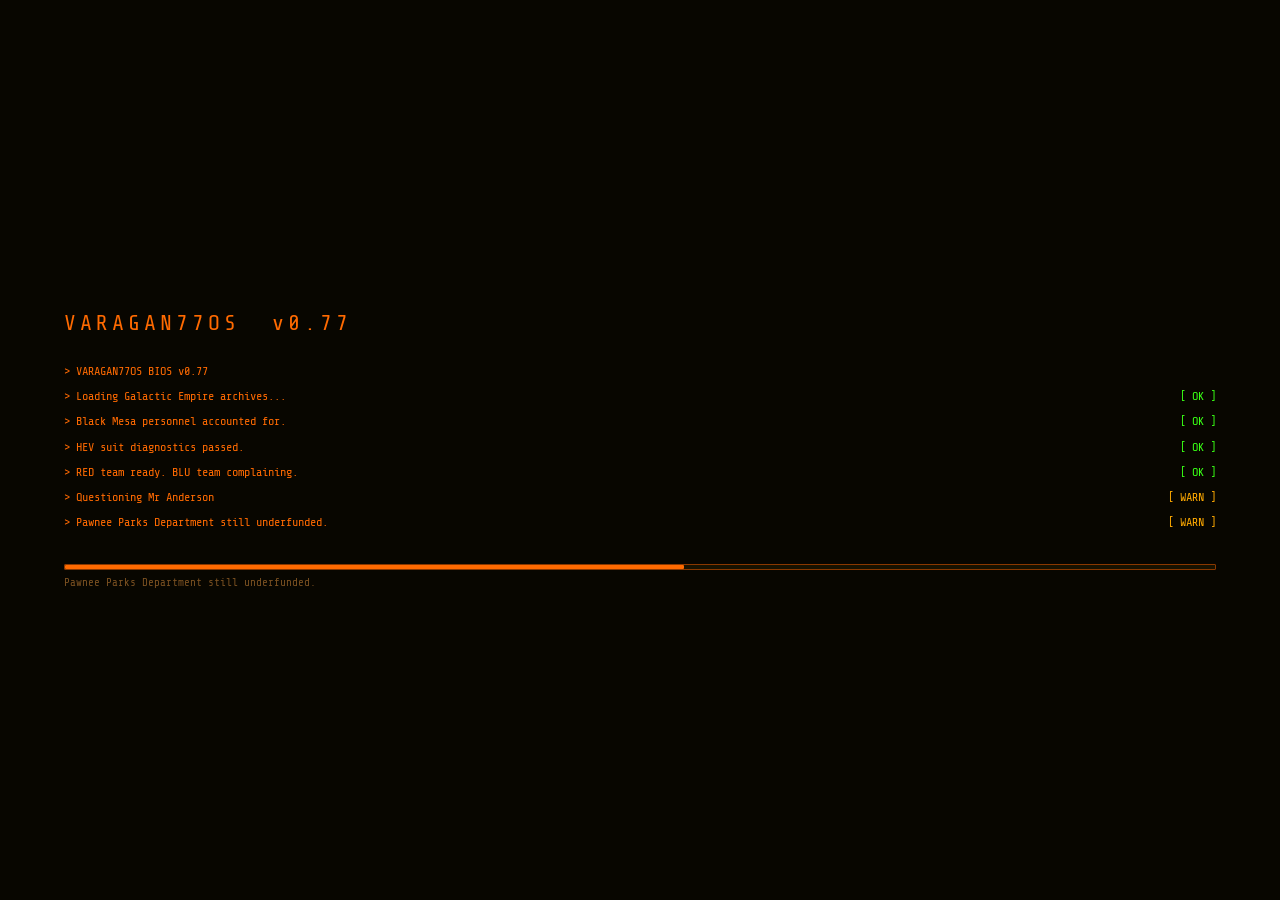
==== index.html @ 09b7897f "Update index.html" ====
<!DOCTYPE html>
<html lang="en">
<head>
  <meta charset="utf-8">
  <meta name="viewport" content="width=device-width, initial-scale=1">
  <title>Varagan77-Portfolio</title>
  <link href="https://fonts.googleapis.com/css2?family=Share+Tech+Mono&display=swap" rel="stylesheet">
</head>
<body>

<!-- 
  ┌───────────────────────────────────────────────────────────────────────┐
  │ CONFIG                                                                │
  └───────────────────────────────────────────────────────────────────────┘
 -->
<script>
const CONFIG = {

/* 
  ┌─────────────────────────────────────────────────────────────────────────────┐
  │ ID                                                                          │
  └─────────────────────────────────────────────────────────────────────────────┘

*/
  name:         'Johannes Willem Kotze',
  alias:        'Varagan77',
  role:         'Student',
  location:     'South Africa',
  github:       'https://github.com/Varagan77',
  githubHandle: 'github.com/Varagan77',
  email:        'johanneswillemkkotze@gmail.com',        
  os_version:   'v0.77',

/* 
  ┌─────────────────────────────────────────────────────────────────────────────┐
  │   ABOUT                                                                     │
  └─────────────────────────────────────────────────────────────────────────────┘
 */
  about: {
    specialty:  'Backend, Systems & App Development',
    aesthetic:  'Retro Freak',
    philosophy: 'If it works, it works / A Fool admires Complexity, a Genuis admires Simplicity'
  },

/* 
  ┌─────────────────────────────────────────────────────────────────────────────┐
  │   SKILLS                                                                    │
  └─────────────────────────────────────────────────────────────────────────────┘
 */
  skills: {
    'BACKEND':         ['C#', 'C++', 'Lua', 'Pyhton', 'SQL'],
    'FRONTEND':        ['HTML', 'CSS', 'JavaScript'],
    'DEVOPS & TOOLS':  ['Git'],
    'SOFT SKILLS':     ['Enjoys Solving Difficult Bugs','Learns by Building','Mentor to others',],
  },

/* 
  ┌─────────────────────────────────────────────────────────────────────────────┐
  │   RESUME/CV                                                                 │
  └─────────────────────────────────────────────────────────────────────────────┘
 */
  resumeUrl: '',
  cvUrl:     '',   
  
/* 
  ┌────────────────────────────────────────────────────────────────────────────┐
  │   WEATHER                                                                  │
  │   weather: {                                                               │
  │     lat:      -26.2041,                                                    │
  │     lon:       28.0473,                                                    │
  │     timezone: 'Africa/Johannesburg',                                       │
  │     city:     'Bloemfontein, ZA',                                          │
  │   },                                                                       │
  │                                                                            │
  └────────────────────────────────────────────────────────────────────────────┘
 */
  
/* 
  ┌─────────────────────────────────────────────────────────────────────────┐
  │  COLOUR PALETTE                                                         │
  └─────────────────────────────────────────────────────────────────────────┘
 */
   colors: {
    accent:      '#ff6a00',          
    accentDim:   '#8a3800',          
    bg:          '#080600',         
    bg2:         '#100c00',        
    bg3:         '#181200',        
    bg4:         '#1f1800',         
    green:       '#39ff14',          
    textMuted:   '#7a5020',         
    winBg:       'rgba(10,7,0,0.97)',
  },

/* 
  ┌─────────────────────────────────────────────────────────────────────────────┐
  │   MATRIX                                                                    │
  └─────────────────────────────────────────────────────────────────────────────┘
 */
  matrix: {
    opacity:    0.20,    
    speed:      200,     
    fontSize:   13,      
    fadeAlpha:  0.014,  
    brightFreq: 0.95,   
    midFreq:    0.78,    
  },

/* 
  ┌─────────────────────────────────────────────────────────────────────────────┐
  │   DONUT                         (o)                                         │
  └─────────────────────────────────────────────────────────────────────────────┘
 */
  donut: {
    cols:       88,       
    rows:       60,       
    fontSize:   '5px',
    lineHeight: '0.82em',
    opacity:    0.85,
    speedA:     0.005,    
    speedB:     0.0018,   
    chars:      '.:-=+#%@',
  },

/* 
  ┌─────────────────────────────────────────────────────────────────────────────┐
  │   TASKBAR                                                                   │
  └─────────────────────────────────────────────────────────────────────────────┘
 */
  taskbarHeight: '40px',

/* 
  ┌─────────────────────────────────────────────────────────────────────────────┐
  │   PANEL                                                                     │
  └─────────────────────────────────────────────────────────────────────────────┘
 */
  widgetWidth:   '162px',
  widgetFadeOut: 0.50,  

/* 
  ┌─────────────────────────────────────────────────────────────────────────────┐
  │   BOOTER TOOTER                                                             │
  └─────────────────────────────────────────────────────────────────────────────┘
 */
  bootLines: [
  { t: 'VARAGAN77OS BIOS v0.77',                              c: ''    },
  { t: 'Loading Galactic Empire archives...',                c: 'ok'   },
  { t: 'Black Mesa personnel accounted for.',                c: 'ok'   },
  { t: 'HEV suit diagnostics passed.',                       c: 'ok'   },
  { t: 'RED team ready. BLU team complaining.',              c: 'ok'   },
  { t: 'Questioning Mr Anderson',                            c: 'warn' },
  { t: 'Pawnee Parks Department still underfunded.',         c: 'warn' },
  { t: 'Brewing coffee... this may take a while.',           c: 'ok'   },
  { t: 'Calibrating copy-pasting module...',                 c: 'ok'   },
  { t: 'Loading GitHub issues I will definitely fix later.', c: 'warn' },
  { t: 'Initializing orange desktop environment.',           c: 'ok'   },
  { t: 'Spinning donut at nominal velocity.',                c: 'ok'   },
  { t: 'System ready. Welcome, Scroller.',                   c: ''     },
  ],

};
</script>


<style id="dvars"></style>

<style>
* { box-sizing: border-box; margin: 0; padding: 0; }
html, body { width: 100%; height: 100%; overflow: hidden; font-family: var(--font); background: var(--bg); }


#matrix { position: fixed; inset: 0; z-index: 0; pointer-events: none; }


#boot {
  position: fixed; inset: 0; z-index: 999;
  background: var(--bg);
  display: flex; flex-direction: column;
  justify-content: center; padding: 3rem 4rem;
}
#boot-title { color: var(--or); font-size: 22px; margin-bottom: 1.5rem; letter-spacing: 4px; }
#boot-log   { font-size: 12px; line-height: 2.1; max-height: 360px; overflow: hidden; }
.bl         { color: var(--or); opacity: 0; transition: opacity 0.08s; }
.bl.ok   .s { color: var(--green); }
.bl.warn .s { color: #ffaa00; }
.bl .s      { float: right; }
#boot-bar   { height: 6px; background: var(--bg3); border: 1px solid var(--or2); border-radius: 1px; margin-top: 1.8rem; }
#boot-fill  { height: 100%; width: 0; background: var(--or); transition: width 0.35s ease; border-radius: 1px; }
#boot-sub   { font-size: 11px; color: var(--dim); margin-top: 6px; }


#taskbar {
  position: fixed; bottom: 0; left: 0; right: 0;
  height: var(--bar-h); z-index: 500;
  background: rgba(6,4,0,0.98);
  border-top: 1px solid var(--or2);
  display: flex; align-items: center; padding: 0 12px; gap: 8px;
}
#tb-brand {
  font-size: 10px; color: var(--or2); letter-spacing: 0.5px;
  white-space: nowrap; flex-shrink: 0;
  padding-right: 12px; border-right: 1px solid var(--or2); margin-right: 4px;
}
#tb-brand a { color: var(--or2); text-decoration: none; }
#tb-brand a:hover { color: var(--or); }
#tb-open { display: flex; gap: 4px; flex: 1; overflow: hidden; }
.tb-item {
  background: var(--bg4); border: 1px solid var(--or2);
  color: var(--or); font-family: var(--font); font-size: 10px;
  padding: 3px 10px; cursor: pointer; height: 26px;
  white-space: nowrap; display: flex; align-items: center; flex-shrink: 0;
}
.tb-item:hover   { background: rgba(255,106,0,0.08); }
.tb-item.focused { background: rgba(255,106,0,0.14); border-color: var(--or); }
#tb-right { display: flex; align-items: center; gap: 10px; flex-shrink: 0; }
#tb-time  { font-size: 11px; color: var(--or2); }
#tb-date  { font-size: 9px;  color: var(--dim); }

#desktop {
  position: fixed; inset: 0; bottom: var(--bar-h);
  z-index: 1; overflow: hidden;
}


#donut-center {
  position: absolute; top: 50%; left: 50%;
  transform: translate(-50%, -50%);
  pointer-events: none; z-index: 2;
  display: inline-block;
}
#donut-pre {
  display: block;
  white-space: pre;
  letter-spacing: 0.14em;
  color: var(--or);
  opacity: var(--donut-op);
  font-size: var(--donut-fs);
  line-height: var(--donut-lh);
}

#donut-ctrl {
  position: absolute; bottom: 10px; left: 50%;
  transform: translateX(-50%); z-index: 10;
}
#donut-btn {
  background: rgba(6,4,0,0.75); border: 1px solid var(--or2);
  color: var(--or2); font-family: var(--font); font-size: 10px;
  padding: 3px 14px; cursor: pointer; letter-spacing: 1px;
  pointer-events: all; transition: color 0.2s, border-color 0.2s;
}
#donut-btn:hover { border-color: var(--or); color: var(--or); }


#username-banner {
  position: absolute; top: 18px; left: 50%; transform: translateX(-50%);
  z-index: 10; pointer-events: none; white-space: nowrap;
  font-size: 22px; letter-spacing: 8px; text-transform: uppercase;
  color: var(--or);
  text-shadow: 0 0 8px var(--or), 0 0 24px var(--or), 0 0 48px #ff3300;
  animation: banner-glow 2.4s ease-in-out infinite alternate, banner-glitch 6s steps(1) infinite;
}
@keyframes banner-glow {
  from { text-shadow: 0 0 6px var(--or), 0 0 18px var(--or), 0 0 36px #ff3300; opacity: 0.85; }
  to   { text-shadow: 0 0 14px var(--or), 0 0 40px var(--or), 0 0 80px #ff6a00; opacity: 1; }
}
@keyframes banner-glitch {
  0%,90%          { transform: translateX(-50%) skewX(0deg); clip-path: none; }
  91%             { transform: translateX(calc(-50% + 3px)) skewX(-2deg); clip-path: inset(10% 0 80% 0); }
  92%             { transform: translateX(calc(-50% - 3px)) skewX(2deg);  clip-path: inset(60% 0 10% 0); }
  93%             { transform: translateX(-50%) skewX(0deg); clip-path: none; }
  96%             { transform: translateX(calc(-50% + 2px)); clip-path: inset(30% 0 50% 0); color: #fff; }
  97%             { transform: translateX(-50%); clip-path: none; color: var(--or); }
}


#icons {
  position: absolute; top: 16px; left: 16px;
  display: flex; flex-direction: column; gap: 4px; z-index: 5;
}
.icon {
  display: flex; flex-direction: column; align-items: center;
  gap: 5px; cursor: pointer; padding: 8px 10px;
  border: 1px solid transparent; width: 82px; user-select: none;
  transition: border-color 0.15s, background 0.15s;
}
.icon:hover  { border-color: var(--or); background: rgba(255,106,0,0.07); }
.icon:active { background: rgba(255,106,0,0.14); }
.icon .ico   { font-size: 26px; line-height: 1; }
.icon .lbl   { font-size: 9px; color: #ffe8cc; text-align: center; text-shadow: 0 0 8px #000; word-break: break-word; }

/* 
  ┌────────────────────────────────────────────────────────────────────────────────────────────────────────────────────┐
  │ .ico {                                                                                                             │
  │   width: 26px;                                                                                                     │
  │   height: 26px;                                                                                                    │
  │   margin: 0 auto;                                                                                                  │
  │   background-color: var(--or);                                                                                     │
  │   -webkit-mask-image: var(--icon-url);                                                                             │
  │   mask-image: var(--icon-url);                                                                                     │
  │   -webkit-mask-size: contain;                                                                                      │
  │   mask-size: contain;                                                                                              │
  │   -webkit-mask-repeat: no-repeat;                                                                                  │
  │   mask-repeat: no-repeat;                                                                                          │
  │   -webkit-mask-position: center;                                                                                   │
  │   mask-position: center;                                                                                           │
  │   image-rendering: pixelated;                                                                                      │
  │ }                                                                                                                  │
  │ .icon:hover .ico { background-color: var(--green, #39ff14); }                                                      │
  │                                                                                                                    │
  └────────────────────────────────────────────────────────────────────────────────────────────────────────────────────┘
 */



#widgets {
  position: absolute; top: 16px; right: 16px;
  display: flex; flex-direction: column; gap: 12px;
  z-index: 5; width: var(--widget-w);
  opacity: var(--widget-fade);
  transition: opacity 0.45s ease;
}
#widgets:hover { opacity: 1; }
.widget {
  background: rgba(8,5,0,0.92); border: 1px solid var(--or2); padding: 10px 12px;
}
.widget-title {
  font-size: 9px; color: var(--dim); letter-spacing: 2px;
  margin-bottom: 8px; border-bottom: 1px solid var(--bg3); padding-bottom: 4px;
}
#clock-canvas { display: block; margin: 0 auto; }
#weather-main { text-align: center; }
#w-loading    { font-size: 10px; color: var(--dim); }
#w-icon       { font-size: 22px; margin-bottom: 4px; }
#w-temp       { font-size: 28px; color: var(--or); line-height: 1; }
#w-unit       { font-size: 11px; color: var(--dim); }
#w-hi-lo      { font-size: 9px;  color: var(--dim); margin-top: 6px; }
#w-city       { font-size: 9px;  color: var(--or2); margin-top: 2px; }
#sysinfo      { font-size: 10px; color: var(--dim); line-height: 1.9; }


.win {
  position: absolute; display: none;
  background: var(--win-bg); border: 1px solid var(--or2);
  z-index: 100; min-width: 320px;
}
.win.show    { display: block; }
.win.focused { border-color: var(--or); }
.win-bar {
  background: var(--or); color: var(--bg);
  padding: 0 0 0 10px; display: flex; align-items: center;
  height: 26px; cursor: move; user-select: none;
  font-size: 11px; font-weight: bold; letter-spacing: 0.5px; font-family: var(--font);
}
.win-bar-btns { margin-left: auto; display: flex; height: 100%; }
.wbtn {
  width: 26px; height: 26px; border: none;
  background: transparent; color: var(--bg);
  font-size: 13px; cursor: pointer; font-family: var(--font);
  display: flex; align-items: center; justify-content: center;
}
.wbtn:hover       { background: rgba(0,0,0,0.2); }
.wbtn.close:hover { background: #c0392b; color: #fff; }
.win-body {
  padding: 14px; font-size: 11px; color: var(--or);
  max-height: 420px; overflow-y: auto; line-height: 1.85;
}
.win-body::-webkit-scrollbar       { width: 5px; }
.win-body::-webkit-scrollbar-track { background: var(--bg2); }
.win-body::-webkit-scrollbar-thumb { background: var(--or2); }


.prompt    { color: var(--green); }
.dim-t     { color: var(--dim); }
.w-section { color: var(--green); font-size: 10px; letter-spacing: 1px; margin: 10px 0 4px; }
.kv        { display: flex; gap: 8px; }
.kv .k     { color: var(--dim); min-width: 82px; }
.kv .v     { color: var(--or); }
.tag {
  display: inline-block; border: 1px solid var(--or2);
  color: var(--dim); font-size: 9px; padding: 1px 7px; margin: 2px 2px 2px 0;
}
.project-card {
  border: 1px solid var(--bg4); padding: 8px 10px; margin-bottom: 7px;
  cursor: pointer; transition: border-color 0.15s, background 0.15s;
}
.project-card:hover { border-color: var(--or); background: rgba(255,106,0,0.05); }
.project-card .pn { color: var(--or); font-size: 11px; }
.project-card .pd { color: var(--dim); font-size: 10px; margin-top: 2px; }
.project-card .pm { font-size: 9px; color: #5a3510; margin-top: 4px; }
a.ol { color: var(--or); text-decoration: none; border-bottom: 1px solid var(--or2); }
a.ol:hover { color: #fff; border-bottom-color: var(--or); }
.ldot::after { content: '...'; animation: ld 1.2s infinite steps(1); }
@keyframes ld { 0%{content:'.'} 33%{content:'..'} 66%{content:'...'} }
.resize-br {
  position: absolute; bottom: 0; right: 0; width: 14px; height: 14px;
  cursor: se-resize; border-right: 2px solid var(--or2); border-bottom: 2px solid var(--or2);
}
</style>


<canvas id="matrix"></canvas>


<div id="boot">
  <div id="boot-title">VARAGAN77OS &nbsp;<span id="boot-ver"></span></div>
  <div id="boot-log"></div>
  <div id="boot-bar"><div id="boot-fill"></div></div>
  <div id="boot-sub">Initialising...</div>
</div>


<div id="desktop" style="display:none;">


  <div id="username-banner"><span id="username-text"></span></div>


  <div id="donut-center">
    <pre id="donut-pre"></pre>
  </div>
  <div id="donut-ctrl">
    <button id="donut-btn">⏸ PAUSE</button>
  </div>

  
  <div id="icons">
  <div class="icon" onclick="openWin('w-about')">
    <div class="ico" style="--icon-url: url('https://unpkg.com/pixelarticons@latest/svg/user.svg')"></div>
    <div class="lbl">about.exe</div>
  </div>
  <div class="icon" onclick="openWin('w-projects'); loadProjects()">
    <div class="ico" style="--icon-url: url('https://unpkg.com/pixelarticons@latest/svg/folder.svg')"></div>
    <div class="lbl">projects.exe</div>
  </div>
  <div class="icon" onclick="openWin('w-skills')">
    <div class="ico" style="--icon-url: url('https://unpkg.com/pixelarticons@latest/svg/sliders.svg')"></div>
    <div class="lbl">skills.exe</div>
  </div>
  <div class="icon" onclick="openWin('w-resume')">
    <div class="ico" style="--icon-url: url('https://unpkg.com/pixelarticons@latest/svg/file.svg')"></div>
    <div class="lbl">resume.exe</div>
  </div>
  <div class="icon" onclick="openWin('w-contact')">
    <div class="ico" style="--icon-url: url('https://unpkg.com/pixelarticons@latest/svg/rss.svg')"></div>
    <div class="lbl">contact.exe</div>
  </div>
</div>

  

  <div id="widgets">
    <div class="widget">
      <div class="widget-title">SYS_CLOCK</div>
      <canvas id="clock-canvas" width="138" height="138"></canvas>
    </div>
    <div class="widget">
      <div class="widget-title">WEATHER</div>
      <div id="weather-main">
        <div id="w-loading" class="ldot">Fetching</div>
      </div>
    </div>
    <div class="widget">
      <div class="widget-title">SYS_INFO</div>
      <div id="sysinfo">
        THEME:&nbsp;&nbsp;ORANGE_WM 2.1<br>
        UP:&nbsp;&nbsp;<span id="si-up">00:00:00</span>
      </div>
    </div>
  </div>

  <div class="win" id="w-about" style="top:60px;left:110px;width:380px;">
    <div class="win-bar" onmousedown="dragStart(event,'w-about')">
      <span>about.exe</span>
      <div class="win-bar-btns">
        <button class="wbtn" onclick="minimiseWin('w-about')">─</button>
        <button class="wbtn close" onclick="closeWin('w-about')">✕</button>
      </div>
    </div>
    <div class="win-body" id="wb-about"></div>
    <div class="resize-br" onmousedown="resizeStart(event,'w-about')"></div>
  </div>


  <div class="win" id="w-projects" style="top:50px;left:200px;width:440px;">
    <div class="win-bar" onmousedown="dragStart(event,'w-projects')">
      <span>live_projects.exe</span>
      <div class="win-bar-btns">
        <button class="wbtn" onclick="minimiseWin('w-projects')">─</button>
        <button class="wbtn close" onclick="closeWin('w-projects')">✕</button>
      </div>
    </div>
    <div class="win-body">
      <div><span class="prompt">C:\<span class="j-alias"></span>&gt;</span> projects.exe --fetch-github</div><br>
      <div id="projects-content"><span class="ldot">Connecting to GitHub</span></div>
    </div>
    <div class="resize-br" onmousedown="resizeStart(event,'w-projects')"></div>
  </div>

 
  <div class="win" id="w-skills" style="top:80px;left:160px;width:360px;">
    <div class="win-bar" onmousedown="dragStart(event,'w-skills')">
      <span>skills.exe</span>
      <div class="win-bar-btns">
        <button class="wbtn" onclick="minimiseWin('w-skills')">─</button>
        <button class="wbtn close" onclick="closeWin('w-skills')">✕</button>
      </div>
    </div>
    <div class="win-body" id="wb-skills"></div>
    <div class="resize-br" onmousedown="resizeStart(event,'w-skills')"></div>
  </div>

  
  <div class="win" id="w-resume" style="top:70px;left:180px;width:400px;">
    <div class="win-bar" onmousedown="dragStart(event,'w-resume')">
      <span>resume.exe</span>
      <div class="win-bar-btns">
        <button class="wbtn" onclick="minimiseWin('w-resume')">─</button>
        <button class="wbtn close" onclick="closeWin('w-resume')">✕</button>
      </div>
    </div>
    <div class="win-body" id="wb-resume"></div>
    <div class="resize-br" onmousedown="resizeStart(event,'w-resume')"></div>
  </div>

  
  <div class="win" id="w-contact" style="top:90px;left:170px;width:360px;">
    <div class="win-bar" onmousedown="dragStart(event,'w-contact')">
      <span>contact.exe</span>
      <div class="win-bar-btns">
        <button class="wbtn" onclick="minimiseWin('w-contact')">─</button>
        <button class="wbtn close" onclick="closeWin('w-contact')">✕</button>
      </div>
    </div>
    <div class="win-body" id="wb-contact"></div>
    <div class="resize-br" onmousedown="resizeStart(event,'w-contact')"></div>
  </div>

</div>


<div id="taskbar">
  <div id="tb-brand">
    created by <a id="tb-ghlink" href="" target="_blank"> All Rights Reserved.</a>
  </div>
  <div id="tb-open"></div>
  <div id="tb-right">
    <div>
      <div id="tb-time">--:--:--</div>
      <div id="tb-date"></div>
    </div>
  </div>
</div>


<script>

(function init() {
  const c = CONFIG.colors;
  document.getElementById('dvars').textContent = `
    :root {
      --or:         ${c.accent};
      --or2:        ${c.accentDim};
      --bg:         ${c.bg};
      --bg2:        ${c.bg2};
      --bg3:        ${c.bg3};
      --bg4:        ${c.bg4};
      --green:      ${c.green};
      --dim:        ${c.textMuted};
      --win-bg:     ${c.winBg};
      --bar-h:      ${CONFIG.taskbarHeight};
      --widget-w:   ${CONFIG.widgetWidth};
      --widget-fade:${CONFIG.widgetFadeOut};
      --donut-fs:   ${CONFIG.donut.fontSize};
      --donut-lh:   ${CONFIG.donut.lineHeight};
      --donut-op:   ${CONFIG.donut.opacity};
      --font: 'Share Tech Mono','Courier New',monospace;
    }
  `;

  document.querySelectorAll('.j-alias').forEach(el => el.textContent = CONFIG.alias);
  document.getElementById('boot-ver').textContent = CONFIG.os_version;
  document.getElementById('username-text').textContent = CONFIG.alias;
  document.getElementById('tb-ghlink').href        = CONFIG.github;
  document.getElementById('tb-ghlink').textContent = CONFIG.githubHandle;


  buildAbout(); buildSkills(); buildResume(); buildContact();
})();


function buildAbout() {
  const a = CONFIG.about;
  document.getElementById('wb-about').innerHTML = `
    <div><span class="prompt">C:\\${CONFIG.alias}&gt;</span> about.exe</div><br>
    <div class="w-section">&gt; WHOAMI</div>
    <div class="kv"><span class="k">name:</span><span class="v">${CONFIG.name}</span></div>
    <div class="kv"><span class="k">alias:</span><span class="v">${CONFIG.alias}</span></div>
    <div class="kv"><span class="k">role:</span><span class="v">${CONFIG.role}</span></div>
    <div class="kv"><span class="k">location:</span><span class="v">${CONFIG.location}</span></div>
    <br>
    <div class="w-section">&gt; SYSTEM.INFO</div>
    <div class="kv"><span class="k">specialty:</span><span class="v">${a.specialty}</span></div>
    <div class="kv"><span class="k">aesthetic:</span><span class="v">${a.aesthetic}</span></div>
    <div class="kv"><span class="k">philosophy:</span><span class="v">${a.philosophy}</span></div>
    <br>
    <div class="w-section">&gt; LINKS</div>
    <div>&rarr; <a class="ol" href="${CONFIG.github}" target="_blank">${CONFIG.githubHandle}</a></div>
    <br>
    <div class="dim-t">[process exited with code 0]</div>
  `;
}

function buildSkills() {
  let html = `<div><span class="prompt">C:\\${CONFIG.alias}&gt;</span> skills.exe --list</div><br>`;
  for (const [sec, tags] of Object.entries(CONFIG.skills)) {
    html += `<div class="w-section">&gt; ${sec}</div>`;
    html += tags.map(t => `<span class="tag">${t}</span>`).join('');
    html += '<br>';
  }
  html += `<br><div class="dim-t">[edit: CONFIG.skills in index.html]</div>`;
  document.getElementById('wb-skills').innerHTML = html;
}

function buildResume() {
  function card(url, filename, desc) {
    return url
      ? `<div class="project-card" onclick="window.open('${url}','_blank')">
           <div class="pn">📄 ${filename}</div>
           <div class="pd">${desc}</div>
           <div class="pm">&rarr; click to download</div>
         </div>`
      : `<div class="project-card" style="cursor:default;opacity:0.5;">
           <div class="pn" style="color:var(--dim)">📄 ${filename}</div>
           <div class="pd">Set CONFIG.resumeUrl / CONFIG.cvUrl to enable</div>
         </div>`;
  }
  document.getElementById('wb-resume').innerHTML = `
    <div><span class="prompt">C:\\${CONFIG.alias}&gt;</span> resume.exe</div><br>
    <div class="w-section">&gt; DOCUMENTS</div>
    ${card(CONFIG.resumeUrl, `Resume_${CONFIG.alias}.pdf`, '1-page resume — ATS keyword optimised')}
    ${card(CONFIG.cvUrl,     `CV_${CONFIG.alias}.pdf`,     'Full CV — projects, contributions & detail')}
    <div class="w-section">&gt; ATS.NOTE</div>
    <div class="dim-t">Resume targets ATS keyword scanners (Workday, Greenhouse).</div>
    <div class="dim-t">CV for direct/recruiter submissions with full context.</div>
  `;
}

function buildContact() {
  document.getElementById('wb-contact').innerHTML = `
    <div><span class="prompt">C:\\${CONFIG.alias}&gt;</span> contact.exe</div><br>
    <div class="kv"><span class="k">GitHub:</span><span class="v"><a class="ol" href="${CONFIG.github}" target="_blank">${CONFIG.githubHandle}</a></span></div>
    <div class="kv"><span class="k">Email:</span><span class="v"><a class="ol" href="mailto:${CONFIG.email}">${CONFIG.email}</a></span></div>
    <br>
    <div class="dim-t">Available for backend roles &amp; collabs.</div>
    <div class="dim-t">Response time: &lt; 24h</div>
  `;
}


async function runBoot() {
  const log  = document.getElementById('boot-log');
  const fill = document.getElementById('boot-fill');
  const sub  = document.getElementById('boot-sub');
  for (let i = 0; i < CONFIG.bootLines.length; i++) {
    const {t, c} = CONFIG.bootLines[i];
    const d = document.createElement('div');
    d.className = 'bl ' + c;
    const badge = c === 'ok' ? '[  OK  ]' : c === 'warn' ? '[ WARN ]' : '';
    d.innerHTML = `&gt; ${t}${badge ? `<span class="s">${badge}</span>` : ''}`;
    log.appendChild(d);
    requestAnimationFrame(() => d.style.opacity = '1');
    fill.style.width = ((i + 1) / CONFIG.bootLines.length * 100) + '%';
    sub.textContent = t;
    await sleep(155 + Math.random() * 125);
  }
  await sleep(500);
  document.getElementById('boot').style.display = 'none';
  document.getElementById('desktop').style.display = 'block';
  startAll();
}
const sleep = ms => new Promise(r => setTimeout(r, ms));


function startMatrix() {
  const canvas = document.getElementById('matrix');
  const ctx    = canvas.getContext('2d');
  const cfg    = CONFIG.matrix;
  canvas.style.opacity = cfg.opacity;

  function resize() { canvas.width = window.innerWidth; canvas.height = window.innerHeight; }
  resize();
  window.addEventListener('resize', resize);

  const colW = cfg.fontSize + 2;
  let drops  = [];
  const initDrops = () => {
    drops = Array.from({ length: Math.floor(canvas.width / colW) }, () => Math.random() * -60);
  };
  initDrops();
  window.addEventListener('resize', initDrops);

  const chars = 'アイウエオカキクケコサシスセソタチツテトナニヌネノABCDEFGHIJKLMNOPQRSTUVWXYZ0123456789';

  setInterval(() => {
    ctx.fillStyle = `rgba(8,6,0,${cfg.fadeAlpha})`;
    ctx.fillRect(0, 0, canvas.width, canvas.height);
    ctx.font = `${cfg.fontSize}px monospace`;
    for (let i = 0; i < drops.length; i++) {
      const r = Math.random();
      ctx.fillStyle = r > cfg.brightFreq ? '#ffffff'
                    : r > cfg.midFreq    ? '#ff8c00'
                    :                      CONFIG.colors.accent;
      ctx.fillText(chars[Math.floor(Math.random() * chars.length)], i * colW, drops[i] * cfg.fontSize);
      if (drops[i] * cfg.fontSize > canvas.height && Math.random() > 0.975) drops[i] = 0;
      drops[i]++;
    }
  }, cfg.speed);
}


function drawClock() {
  const c = document.getElementById('clock-canvas');
  const ctx = c.getContext('2d');
  const W = c.width, H = c.height, cx = W/2, cy = H/2, r = W/2 - 8;
  const now = new Date();
  const hr = now.getHours() % 12, mn = now.getMinutes(), sc = now.getSeconds();

  ctx.clearRect(0, 0, W, H);
  
  ctx.beginPath(); ctx.arc(cx, cy, r, 0, Math.PI*2);
  ctx.fillStyle = 'rgba(10,7,0,0.96)'; ctx.fill();
  ctx.strokeStyle = CONFIG.colors.accentDim; ctx.lineWidth = 1.5; ctx.stroke();
  
  for (let i = 0; i < 12; i++) {
    const a = (i/12)*Math.PI*2, major = i%3===0;
    ctx.beginPath();
    ctx.moveTo(cx+Math.cos(a)*(major ? r-14 : r-8), cy+Math.sin(a)*(major ? r-14 : r-8));
    ctx.lineTo(cx+Math.cos(a)*(r-3), cy+Math.sin(a)*(r-3));
    ctx.strokeStyle = major ? CONFIG.colors.accent : '#3a1800';
    ctx.lineWidth = major ? 2 : 1; ctx.stroke();
  }
  
  const hand = (angle, len, w, col) => {
    ctx.beginPath(); ctx.moveTo(cx, cy);
    ctx.lineTo(cx+Math.cos(angle)*len, cy+Math.sin(angle)*len);
    ctx.strokeStyle = col; ctx.lineWidth = w; ctx.lineCap = 'round'; ctx.stroke();
  };
  hand(((hr+mn/60)/12)*Math.PI*2-Math.PI/2, r*0.52, 2.5, CONFIG.colors.accent);
  hand(((mn+sc/60)/60)*Math.PI*2-Math.PI/2, r*0.72, 1.8, '#ff8c00');
  hand((sc/60)*Math.PI*2-Math.PI/2,         r*0.83, 1,   CONFIG.colors.green);
  ctx.beginPath(); ctx.arc(cx, cy, 4, 0, Math.PI*2);
  ctx.fillStyle = CONFIG.colors.accent; ctx.fill();
}


const bootTime = Date.now();
function startClock() {
  const tick = () => {
    const now = new Date();
    document.getElementById('tb-time').textContent = now.toLocaleTimeString('en-GB');
    document.getElementById('tb-date').textContent = now.toLocaleDateString('en-GB', {weekday:'short',day:'2-digit',month:'short'});
    const up = Math.floor((Date.now()-bootTime)/1000);
    const p  = n => String(n).padStart(2,'0');
    document.getElementById('si-up').textContent = `${p(Math.floor(up/3600))}:${p(Math.floor((up%3600)/60))}:${p(up%60)}`;
    drawClock();
  };
  tick(); setInterval(tick, 1000);
}


const WX_ICONS = {'0':'☀️','1':'🌤','2':'⛅','3':'☁️','45':'🌫','48':'🌫','51':'🌦','61':'🌧','71':'🌨','80':'🌦','95':'⛈','99':'⛈'};
async function resolveLocation() {
  if (navigator.geolocation) {
    try {
      const pos = await new Promise((resolve, reject) => {
        navigator.geolocation.getCurrentPosition(resolve, reject, {
          timeout: 5000,
          maximumAge: 600000
        });
      });
      return {
        real: true,
        lat: pos.coords.latitude,
        lon: pos.coords.longitude,
        timezone: Intl.DateTimeFormat().resolvedOptions().timeZone,
      };
    } catch (e) {
      return { real: false };
    }
  }
  return { real: false };
}

async function reverseGeocode(lat, lon) {
  try {
    const res = await fetch(`https://nominatim.openstreetmap.org/reverse?lat=${lat}&lon=${lon}&format=json`);
    const d = await res.json();
    return d.address.city || d.address.town || d.address.village || 'Your location';
  } catch (e) {
    return 'Your location';
  }
}

async function loadWeather() {
  const loc = await resolveLocation();

  if (!loc.real) {
    const fake = getCosmicFallbackWeather();
    document.getElementById('weather-main').innerHTML = `
      <div id="w-icon">${fake.icon}</div>
      <div id="w-temp">${fake.temp}<span id="w-unit">°C</span></div>
      <div id="w-hi-lo">H:${fake.hi}° / L:${fake.lo}°</div>
      <div id="w-city">${fake.city}</div>
    `;
    return;
  }

  const city = await reverseGeocode(loc.lat, loc.lon);
  try {
    const res = await fetch(`https://api.open-meteo.com/v1/forecast?latitude=${loc.lat}&longitude=${loc.lon}&current=temperature_2m,weathercode&daily=temperature_2m_max,temperature_2m_min&timezone=${loc.timezone}&forecast_days=1`);
    const d = await res.json();
    const temp = Math.round(d.current.temperature_2m);
    const code = String(d.current.weathercode);
    const hi = Math.round(d.daily.temperature_2m_max[0]);
    const lo = Math.round(d.daily.temperature_2m_min[0]);
    document.getElementById('weather-main').innerHTML = `
      <div id="w-icon">${WX_ICONS[code]||'🌡'}</div>
      <div id="w-temp">${temp}<span id="w-unit">°C</span></div>
      <div id="w-hi-lo">H:${hi}° / L:${lo}°</div>
      <div id="w-city">${city}</div>
    `;
  } catch(e) {
    const fake = getCosmicFallbackWeather();
    document.getElementById('weather-main').innerHTML = `
      <div id="w-icon">${fake.icon}</div>
      <div id="w-temp">${fake.temp}<span id="w-unit">°C</span></div>
      <div id="w-hi-lo">H:${fake.hi}° / L:${fake.lo}°</div>
      <div id="w-city">${fake.city}</div>
    `;
  }
}

const COSMIC_FALLBACK_PLANETS = [
  { name: 'Kepler-442b', tempRange: [-40, 15] },
  { name: 'Proxima Centauri b', tempRange: [-90, 30] },
  { name: 'TRAPPIST-1e', tempRange: [-60, 20] },
  { name: 'Gliese 581g', tempRange: [-30, 40] },
  { name: 'HD 40307g', tempRange: [-70, 10] },
  { name: 'Mars', tempRange: [-125, -20] },
  { name: 'Titan', tempRange: [-180, -170] },
  { name: 'Kepler-186f', tempRange: [-85, 5] },
];

function randomBetween(min, max) {
  return Math.random() * (max - min) + min;
}

function getCosmicFallbackWeather() {
  const planet = COSMIC_FALLBACK_PLANETS[Math.floor(Math.random() * COSMIC_FALLBACK_PLANETS.length)];
  const lat = randomBetween(-90, 90);
  const lon = randomBetween(-180, 180);
  const temp = Math.round(randomBetween(planet.tempRange[0], planet.tempRange[1]));
  const hi = temp + Math.round(randomBetween(1, 5));
  const lo = temp - Math.round(randomBetween(1, 5));
  const icons = ['☀️','🌤','⛅','☁️','🌫','🌦','🌧','🌨','⛈','🌌','☄️'];
  const icon = icons[Math.floor(Math.random() * icons.length)];
  return {
    city: `${planet.name} (${lat.toFixed(2)}°, ${lon.toFixed(2)}°)`,
    icon, temp, hi, lo
  };
}

(function setupDonut() {
  const cfg = CONFIG.donut;
  const R1=1, R2=2, K2=5, SW=cfg.cols, SH=cfg.rows;
  const K1  = SW*K2*2/(8*(R1+R2));  
  const CHR = cfg.chars;
  let dA=1.57, dB=0, playing=true, raf;

  function renderDonut(A, B) {
    const ca=Math.cos(A),sa=Math.sin(A),cb=Math.cos(B),sb=Math.sin(B);
    const out=new Array(SW*SH).fill(' ');
    const zb =new Array(SW*SH).fill(0);
    for(let t=0; t<6.2832; t+=0.07){
      const ct=Math.cos(t), st=Math.sin(t);
      const cx=R2+R1*ct, cy=R1*st;
      for(let p=0; p<6.2832; p+=0.02){
        const cp=Math.cos(p), sp=Math.sin(p);
        const x = cx*(cb*cp+sa*sb*sp) - cy*ca*sb;
        const y = cx*(sb*cp-sa*cb*sp) + cy*ca*cb;
        const z = cx*ca*sp + cy*sa + K2;
        const zi = 1/z;
        const xp = ((0.5*SW + K1*zi*x)|0);
        const yp = ((0.5*SH - K1*zi*y)|0);
        if(xp<0||xp>=SW||yp<0||yp>=SH) continue;
        const idx = SW*yp+xp;
        const lum = 0.707*(cp*ct*sb - ca*ct*sp - sa*st + cb*(ca*st - ct*sa*sp));
        if(lum<0||zi<=zb[idx]) continue;
        zb[idx]=zi; out[idx]=CHR[(lum*CHR.length)|0];
      }
    }
    let s='';
    for(let row=0; row<SH; row++) s += out.slice(row*SW,(row+1)*SW).join('')+'\n';
    return s;
  }

  const pre = document.getElementById('donut-pre');
  function frame() {
    pre.textContent = renderDonut(dA, dB);
    dA += cfg.speedA; dB += cfg.speedB;
    if(playing) raf = requestAnimationFrame(frame);
  }

  document.getElementById('donut-btn').addEventListener('click', () => {
    playing = !playing;
    document.getElementById('donut-btn').textContent = playing ? '⏸ PAUSE' : '▶ RESUME';
    if(playing) frame(); else cancelAnimationFrame(raf);
  });

  window._donutStart = frame;  
})();


let projectsLoaded = false;
async function loadProjects() {
  if (projectsLoaded) return;
  const el = document.getElementById('projects-content');
  try {
    const res = await fetch(`https://api.github.com/users/${CONFIG.alias}/repos?sort=updated&per_page=12`);
    const repos = await res.json();
    if (!Array.isArray(repos)||!repos.length){
      el.innerHTML='<span class="dim-t">No public repos found.</span>'; return;
    }
    projectsLoaded = true;
    el.innerHTML = repos.map(r=>`
      <div class="project-card" onclick="window.open('${r.html_url}','_blank')">
        <div class="pn">📂 ${r.name}</div>
        <div class="pd">${r.description||'<span class="dim-t">No description</span>'}</div>
        <div class="pm">${r.language?`[${r.language}]`:''} ★${r.stargazers_count} · ${new Date(r.updated_at).toLocaleDateString('en-GB')}</div>
      </div>
    `).join('');
  } catch(e){
    el.innerHTML='<span class="dim-t">GitHub API error. Check connection.</span>';
  }
}


let zTop=200;
const minimised={};

function openWin(id) {
  const w=document.getElementById(id);
  if(minimised[id]){w.style.display='block';minimised[id]=false;}
  w.classList.add('show'); focusWin(id); updateTaskbar();
}
function closeWin(id) {
  document.getElementById(id).classList.remove('show'); updateTaskbar();
}
function minimiseWin(id) {
  const w=document.getElementById(id);
  w.style.display='none'; minimised[id]=true; updateTaskbar();
}
function focusWin(id) {
  document.querySelectorAll('.win').forEach(w=>w.classList.remove('focused'));
  const w=document.getElementById(id);
  w.classList.add('focused'); w.style.zIndex=++zTop;
}
function updateTaskbar() {
  const tb=document.getElementById('tb-open');
  tb.innerHTML='';
  document.querySelectorAll('.win').forEach(w=>{
    if(!w.classList.contains('show')&&!minimised[w.id]) return;
    const label=w.querySelector('.win-bar span');
    const btn=document.createElement('div');
    btn.className='tb-item'+(w.classList.contains('focused')?' focused':'');
    btn.textContent=label?label.textContent.slice(0,28):w.id;
    btn.onclick=()=>{
      if(minimised[w.id]) openWin(w.id); else focusWin(w.id);
      updateTaskbar();
    };
    tb.appendChild(btn);
  });
}


let drag=null,dragOX,dragOY;
function dragStart(e,id){
  drag=document.getElementById(id);
  const r=drag.getBoundingClientRect();
  dragOX=e.clientX-r.left; dragOY=e.clientY-r.top;
  focusWin(id); updateTaskbar(); e.preventDefault();
}
document.addEventListener('mousemove',e=>{
  if(!drag) return;
  drag.style.left=Math.max(0,e.clientX-dragOX)+'px';
  drag.style.top =Math.max(0,e.clientY-dragOY)+'px';
  drag.style.right='auto'; drag.style.bottom='auto';
});
document.addEventListener('mouseup',()=>drag=null);


let rsEl=null,rsX,rsY,rsW,rsH;
function resizeStart(e,id){
  rsEl=document.getElementById(id);
  rsX=e.clientX; rsY=e.clientY; rsW=rsEl.offsetWidth; rsH=rsEl.offsetHeight;
  e.preventDefault(); e.stopPropagation();
}
document.addEventListener('mousemove',e=>{
  if(!rsEl) return;
  rsEl.style.width=Math.max(260,rsW+(e.clientX-rsX))+'px';
  const nh=Math.max(140,rsH+(e.clientY-rsY));
  rsEl.style.maxHeight=nh+'px';
  const body=rsEl.querySelector('.win-body');
  if(body) body.style.maxHeight=(nh-30)+'px';
});
document.addEventListener('mouseup',()=>rsEl=null);


document.getElementById('desktop').addEventListener('mousedown',e=>{
  if(e.target.id==='desktop'){
    document.querySelectorAll('.win').forEach(w=>w.classList.remove('focused'));
    updateTaskbar();
  }
});


function startAll(){
  startMatrix();
  startClock();
  loadWeather();
  window._donutStart();
}

runBoot();
</script>
</body>
</html>
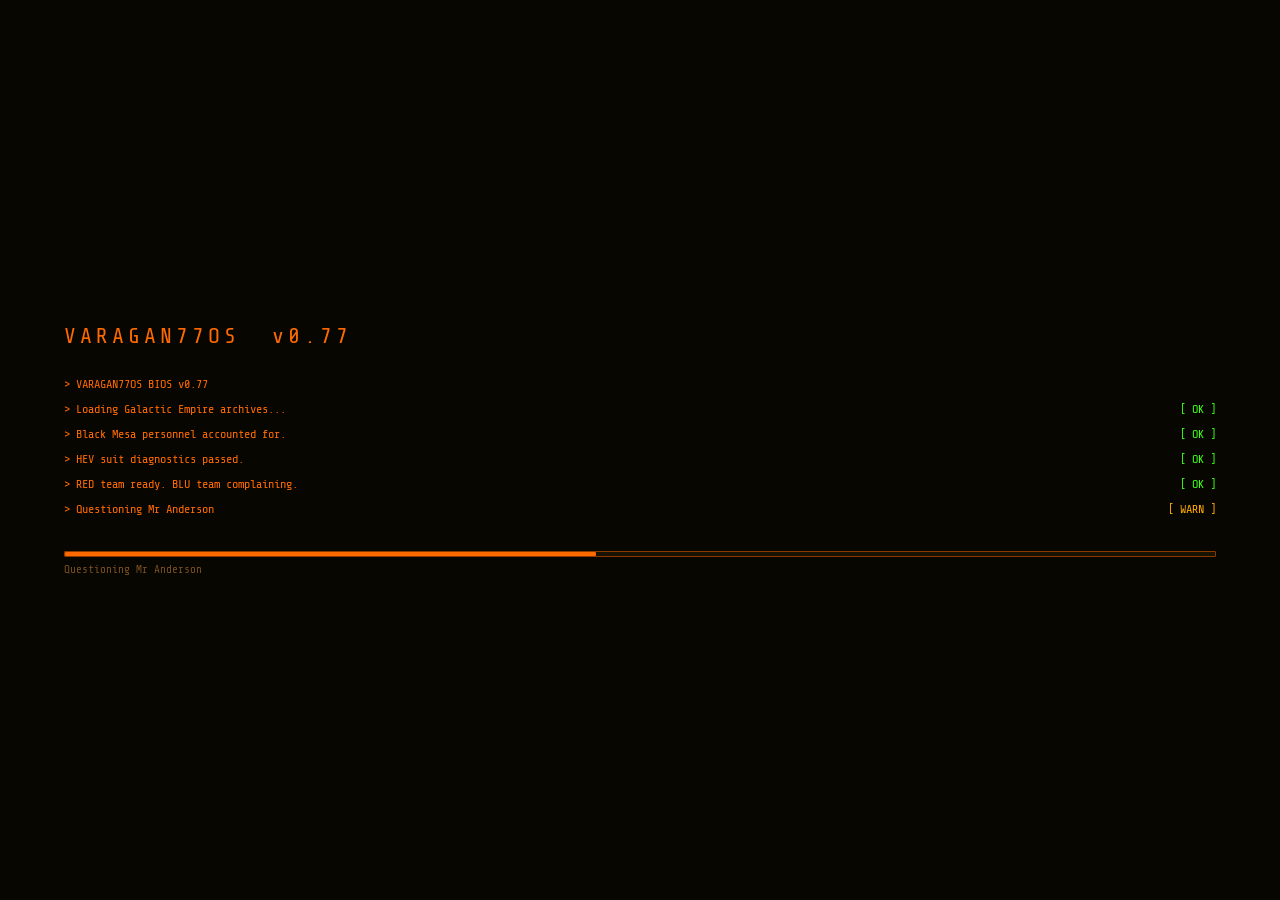
==== commit 8e689d54: "Update index.html -icon fix" ====
--- a/index.html
+++ b/index.html
@@ -288,27 +288,28 @@
 .icon .ico   { font-size: 26px; line-height: 1; }
 .icon .lbl   { font-size: 9px; color: #ffe8cc; text-align: center; text-shadow: 0 0 8px #000; word-break: break-word; }
 
-/* 
-  ┌────────────────────────────────────────────────────────────────────────────────────────────────────────────────────┐
-  │ .ico {                                                                                                             │
-  │   width: 26px;                                                                                                     │
-  │   height: 26px;                                                                                                    │
-  │   margin: 0 auto;                                                                                                  │
-  │   background-color: var(--or);                                                                                     │
-  │   -webkit-mask-image: var(--icon-url);                                                                             │
-  │   mask-image: var(--icon-url);                                                                                     │
-  │   -webkit-mask-size: contain;                                                                                      │
-  │   mask-size: contain;                                                                                              │
-  │   -webkit-mask-repeat: no-repeat;                                                                                  │
-  │   mask-repeat: no-repeat;                                                                                          │
-  │   -webkit-mask-position: center;                                                                                   │
-  │   mask-position: center;                                                                                           │
-  │   image-rendering: pixelated;                                                                                      │
-  │ }                                                                                                                  │
-  │ .icon:hover .ico { background-color: var(--green, #39ff14); }                                                      │
-  │                                                                                                                    │
-  └────────────────────────────────────────────────────────────────────────────────────────────────────────────────────┘
- */
+
+
+   .ico  {                                                                                                             
+     width: 26px;                                                                                                     
+     height: 26px;                                                                                                    
+     margin: 0 auto;                                                                                                  
+     background-color: var(--or);                                                                                     
+     -webkit-mask-image: var(--icon-url);                                                                             
+     mask-image: var(--icon-url);                                                                                     
+    -webkit-mask-size: contain;                                                                                      
+     mask-size: contain;                                                                                              
+     -webkit-mask-repeat: no-repeat;                                                                                  
+     mask-repeat: no-repeat;                                                                                          
+     -webkit-mask-position: center;                                                                                   
+     mask-position: center;                                                                                           
+     image-rendering: pixelated;                                                                                      
+   }  
+                                                                                                                   
+   .icon:hover .ico { background-color: var(--green, #39ff14); }                                                      
+                                                                                                                      
+ 
+
 
 
 
@@ -540,7 +541,7 @@
 
 <div id="taskbar">
   <div id="tb-brand">
-    created by <a id="tb-ghlink" href="" target="_blank"> All Rights Reserved.</a>
+    created by <a id="tb-ghlink" href="" target="_blank"></a>All Rights Reserved.
   </div>
   <div id="tb-open"></div>
   <div id="tb-right">
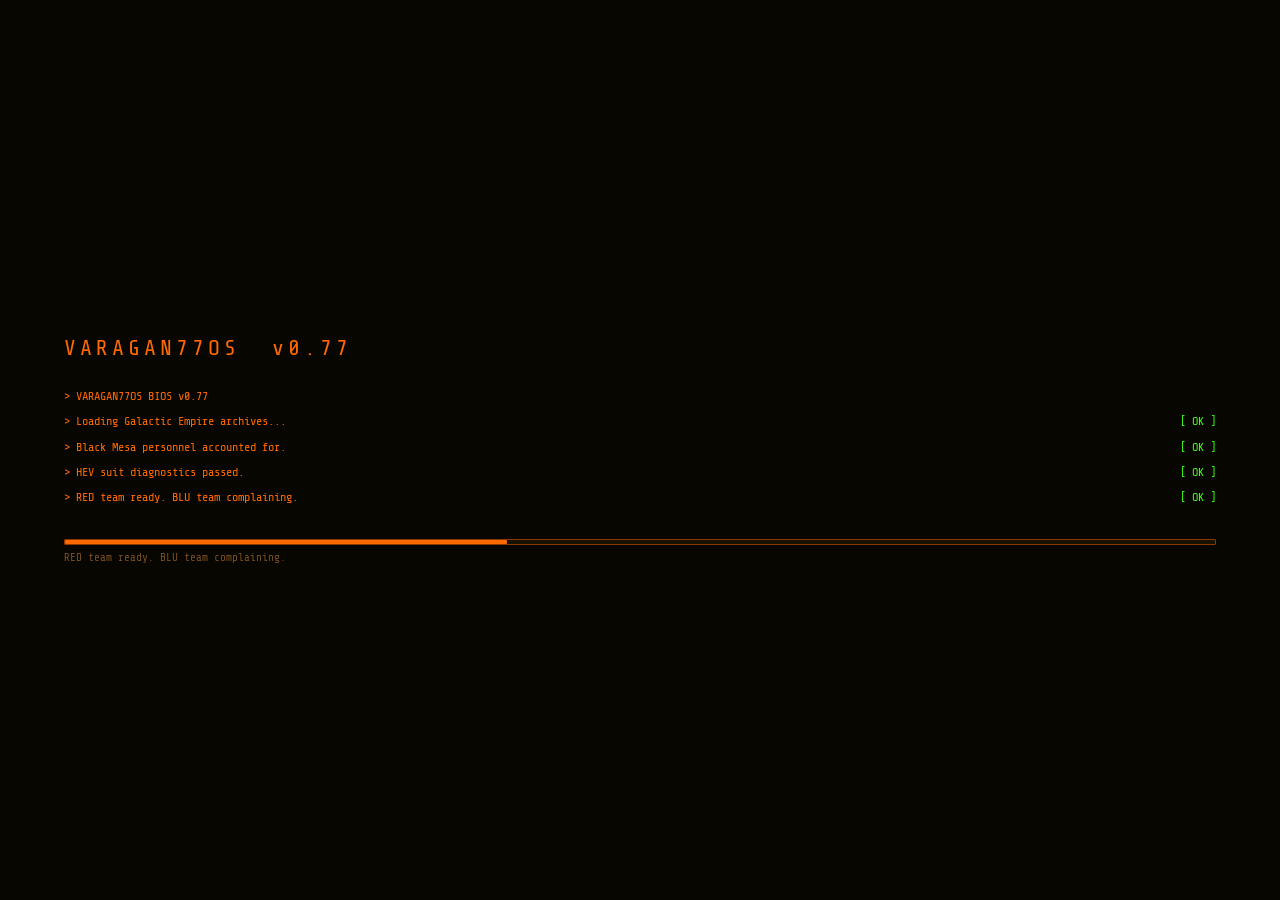
==== commit 51c54754: "Update to WHOAMI section -Added b4.jpeg and after.jpeg -Same sizes to both files -Added slider effec" ====
--- a/index.html
+++ b/index.html
@@ -305,7 +305,7 @@
      mask-position: center;                                                                                           
      image-rendering: pixelated;                                                                                      
    }  
-                                                                                                                   
+
    .icon:hover .ico { background-color: var(--green, #39ff14); }                                                      
                                                                                                                       
  
@@ -396,6 +396,59 @@
   position: absolute; bottom: 0; right: 0; width: 14px; height: 14px;
   cursor: se-resize; border-right: 2px solid var(--or2); border-bottom: 2px solid var(--or2);
 }
+.before-after {
+  position: relative;
+  width: 270px;
+  height: 270px;
+  margin: 0 auto 14px;
+  overflow: hidden;
+  border: 1px solid var(--or2);
+  border-radius: 50%;
+}
+
+.ba-after,
+.ba-before img {
+  position: absolute;
+  inset: 0;
+  width: 100%;
+  height: 100%;
+  object-fit: cover;
+}
+
+.ba-before {
+  position: absolute;
+  inset: 0;
+  width: 50%;
+  overflow: hidden;
+}
+
+.ba-before img {
+  width: 270px;
+  max-width: none;
+}
+
+.ba-slider {
+  position: absolute;
+  inset: 0;
+  width: 100%;
+  height: 100%;
+  margin: 0;
+  opacity: 0;
+  cursor: ew-resize;
+  z-index: 5;
+}
+
+.ba-line {
+  position: absolute;
+  top: 0;
+  bottom: 0;
+  left: 50%;
+  width: 2px;
+  background: var(--or);
+  box-shadow: 0 0 8px var(--or);
+  pointer-events: none;
+  z-index: 4;
+}
 </style>
 
 
@@ -434,7 +487,7 @@
     <div class="lbl">projects.exe</div>
   </div>
   <div class="icon" onclick="openWin('w-skills')">
-    <div class="ico" style="--icon-url: url('https://unpkg.com/pixelarticons@latest/svg/sliders.svg')"></div>
+    <div class="ico" style="--icon-url: url('https://unpkg.com/pixelarticons@latest/svg/sword.svg')"></div>
     <div class="lbl">skills.exe</div>
   </div>
   <div class="icon" onclick="openWin('w-resume')">
@@ -585,7 +638,7 @@
   document.getElementById('tb-ghlink').textContent = CONFIG.githubHandle;
 
 
-  buildAbout(); buildSkills(); buildResume(); buildContact();
+  buildAbout(); buildSkills(); buildResume(); buildContact();setupBeforeAfter();
 })();
 
 
@@ -593,7 +646,27 @@
   const a = CONFIG.about;
   document.getElementById('wb-about').innerHTML = `
     <div><span class="prompt">C:\\${CONFIG.alias}&gt;</span> about.exe</div><br>
-    <div class="w-section">&gt; WHOAMI</div>
+    
+    <div class="before-after">
+  <img src="b4.jpeg" alt="Before" class="ba-after">
+
+  <div class="ba-before">
+    <img src="after.jpeg" alt="After">
+  </div>
+
+  <input
+    type="range"
+    min="0"
+    max="100"
+    value="50"
+    class="ba-slider"
+    aria-label="Before and after comparison"
+  >
+
+  <div class="ba-line"></div>
+</div>
+
+
     <div class="kv"><span class="k">name:</span><span class="v">${CONFIG.name}</span></div>
     <div class="kv"><span class="k">alias:</span><span class="v">${CONFIG.alias}</span></div>
     <div class="kv"><span class="k">role:</span><span class="v">${CONFIG.role}</span></div>
@@ -608,7 +681,32 @@
     <div>&rarr; <a class="ol" href="${CONFIG.github}" target="_blank">${CONFIG.githubHandle}</a></div>
     <br>
     <div class="dim-t">[process exited with code 0]</div>
+
+
+
+
+    
   `;
+}
+
+function setupBeforeAfter() {
+  const slider = document.querySelector('.ba-slider');
+  const before = document.querySelector('.ba-before');
+  const line   = document.querySelector('.ba-line');
+
+  if (!slider || !before || !line) return;
+
+  function updateSlider() {
+    const value = slider.value;
+
+    before.style.width = `${value}%`;
+    line.style.left = `${value}%`;
+  }
+
+  slider.addEventListener('input', updateSlider);
+
+  // Set initial position
+  updateSlider();
 }
 
 function buildSkills() {
@@ -618,7 +716,7 @@
     html += tags.map(t => `<span class="tag">${t}</span>`).join('');
     html += '<br>';
   }
-  html += `<br><div class="dim-t">[edit: CONFIG.skills in index.html]</div>`;
+  html += `<br><div class="dim-t">[LOAD FROM Ego.db]</div>`;
   document.getElementById('wb-skills').innerHTML = html;
 }
 
@@ -641,8 +739,8 @@
     ${card(CONFIG.resumeUrl, `Resume_${CONFIG.alias}.pdf`, '1-page resume — ATS keyword optimised')}
     ${card(CONFIG.cvUrl,     `CV_${CONFIG.alias}.pdf`,     'Full CV — projects, contributions & detail')}
     <div class="w-section">&gt; ATS.NOTE</div>
-    <div class="dim-t">Resume targets ATS keyword scanners (Workday, Greenhouse).</div>
-    <div class="dim-t">CV for direct/recruiter submissions with full context.</div>
+    <div class="dim-t"></div>
+    <div class="dim-t"></div>
   `;
 }
 
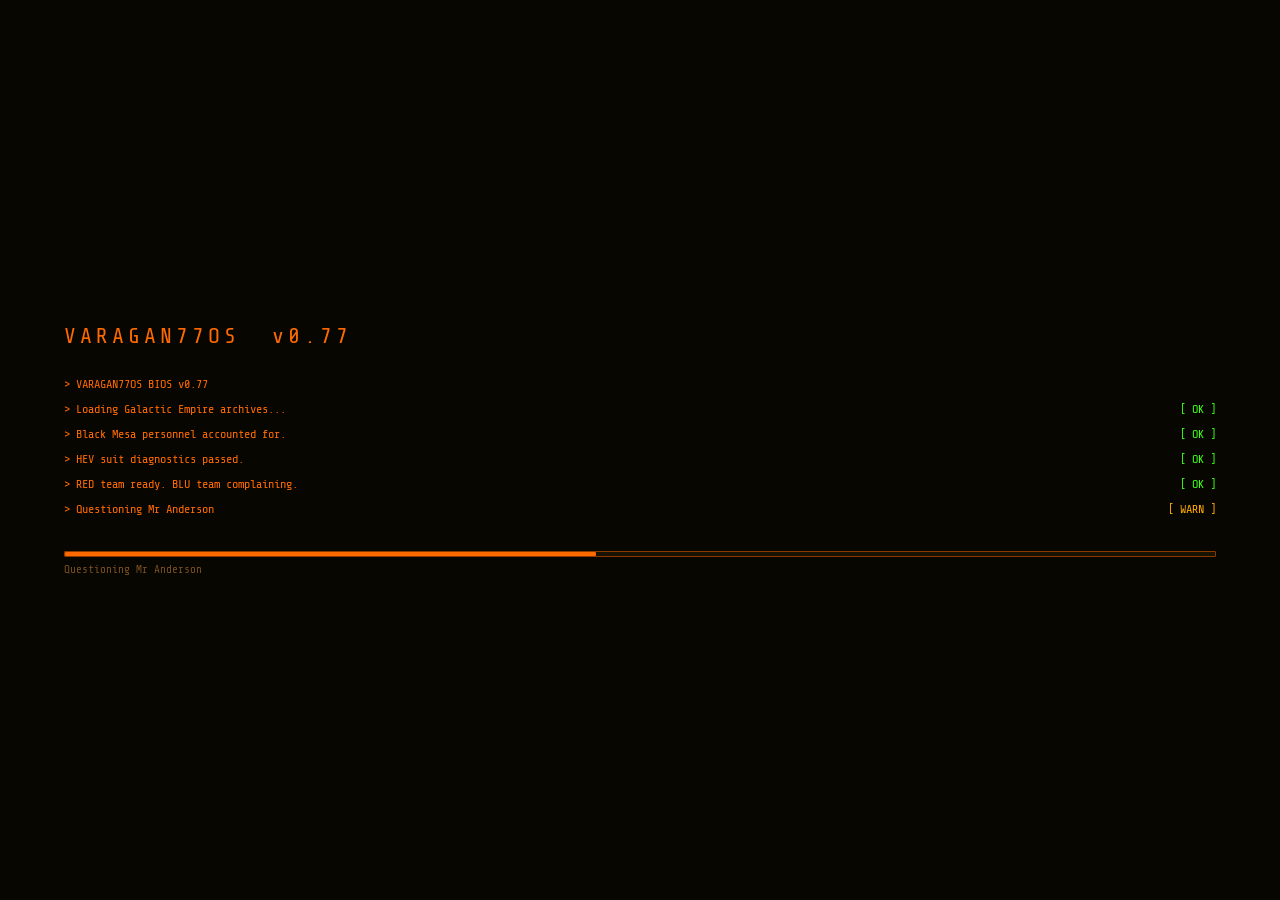
==== commit c34d7581: "Update index.html" ====
--- a/index.html
+++ b/index.html
@@ -108,7 +108,7 @@
 
 /* 
   ┌─────────────────────────────────────────────────────────────────────────────┐
-  │   DONUT                         (o)                                         │
+  │   DONUT                         ((o))                                         │
   └─────────────────────────────────────────────────────────────────────────────┘
  */
   donut: {
@@ -866,8 +866,22 @@
   tick(); setInterval(tick, 1000);
 }
 
-
-const WX_ICONS = {'0':'☀️','1':'🌤','2':'⛅','3':'☁️','45':'🌫','48':'🌫','51':'🌦','61':'🌧','71':'🌨','80':'🌦','95':'⛈','99':'⛈'};
+const WX_ICON_BASE = 'https://unpkg.com/pixelarticons@latest/svg/';
+const WX_ICONS = {
+  '0':  'sun.svg',
+  '1':  'cloud-sun.svg',
+  '2':  'cloud-sun.svg',
+  '3':  'cloud.svg',
+  '45': 'cloud.svg',
+  '48': 'cloud.svg',
+  '51': 'rain-2.svg',
+  '61': 'rain-2.svg',
+  '71': 'rain-2.svg',
+  '80': 'rain-2.svg',
+  '95': 'cloud-thunder-rain.svg',
+  '99': 'cloud-thunder-rain.svg'
+};
+
 async function resolveLocation() {
   if (navigator.geolocation) {
     try {
@@ -923,10 +937,15 @@
     const hi = Math.round(d.daily.temperature_2m_max[0]);
     const lo = Math.round(d.daily.temperature_2m_min[0]);
     document.getElementById('weather-main').innerHTML = `
-      <div id="w-icon">${WX_ICONS[code]||'🌡'}</div>
-      <div id="w-temp">${temp}<span id="w-unit">°C</span></div>
-      <div id="w-hi-lo">H:${hi}° / L:${lo}°</div>
-      <div id="w-city">${city}</div>
+     <div id="w-icon">
+    <div
+      class="weather-ico"
+      style="--icon-url: url('${WX_ICON_BASE}${WX_ICONS[code] || 'cloud.svg'}')">
+    </div>
+  </div>
+  <div id="w-temp">${temp}<span id="w-unit">°C</span></div>
+  <div id="w-hi-lo">H:${hi}° / L:${lo}°</div>
+  <div id="w-city">${city}</div>
     `;
   } catch(e) {
     const fake = getCosmicFallbackWeather();
